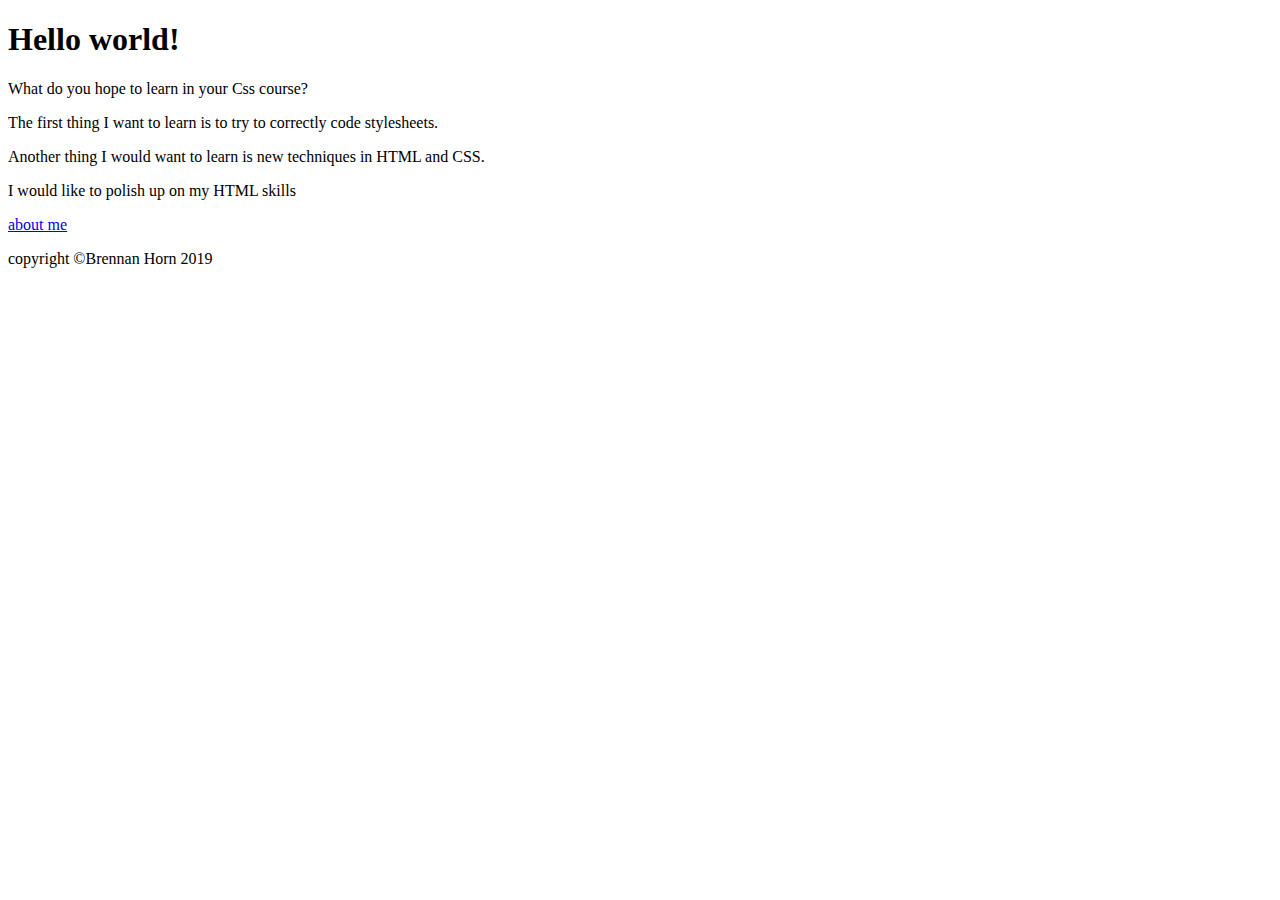
==== index.html @ 4d2cf941 "started on assignment" ====
<!DOCTYPE html>
<html lang="en">
<head>
    <meta charset="UTF-8">
    <meta name="viewport" content="width=device-width, initial-scale=1.0">
    <meta http-equiv="X-UA-Compatible" content="ie=edge">
    <link rel="stylesheet" href="main.css">
    <title>Document</title>
</head>
<body>
   <h1>Hello world!</h1>
   <p>What do you hope to learn in your Css course?</p>
   <p>The first thing I want to learn is to try to correctly code stylesheets.</p>
   <p>Another thing I would want to learn is new techniques in HTML and CSS.</p>
   <p>I would like to polish up on my HTML skills</p>
<a href="about.html">about me</a>
<p>copyright &copy;Brennan Horn 2019</p>
</body>
</html>
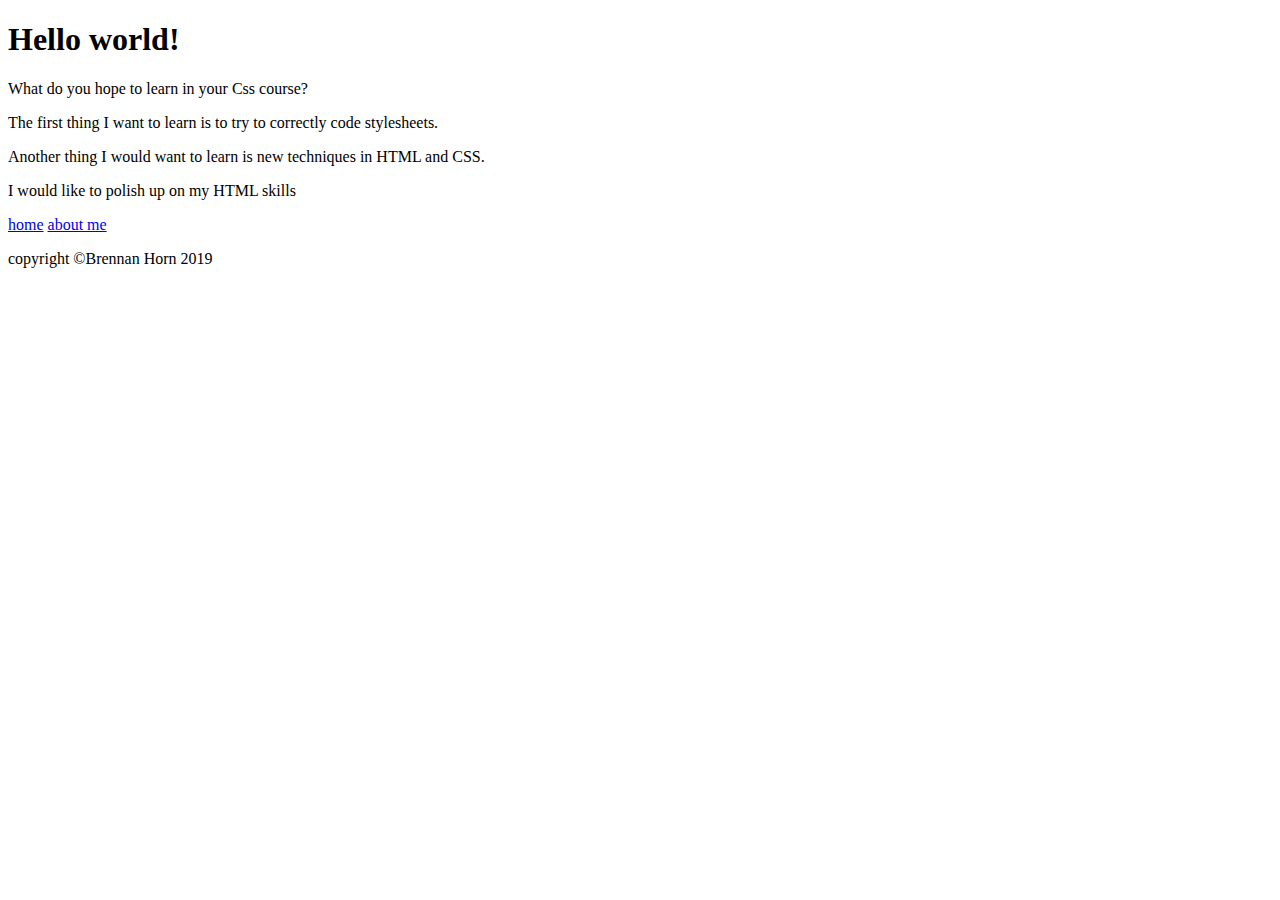
==== commit ce37b70e: "finished both html's" ====
--- a/index.html
+++ b/index.html
@@ -5,7 +5,7 @@
     <meta name="viewport" content="width=device-width, initial-scale=1.0">
     <meta http-equiv="X-UA-Compatible" content="ie=edge">
     <link rel="stylesheet" href="main.css">
-    <title>Document</title>
+    <title>home | assignment 2</title>
 </head>
 <body>
    <h1>Hello world!</h1>
@@ -13,7 +13,11 @@
    <p>The first thing I want to learn is to try to correctly code stylesheets.</p>
    <p>Another thing I would want to learn is new techniques in HTML and CSS.</p>
    <p>I would like to polish up on my HTML skills</p>
+<nav>
+<a href="index.html">home</a>
 <a href="about.html">about me</a>
+</nav>
+
 <p>copyright &copy;Brennan Horn 2019</p>
 </body>
 </html>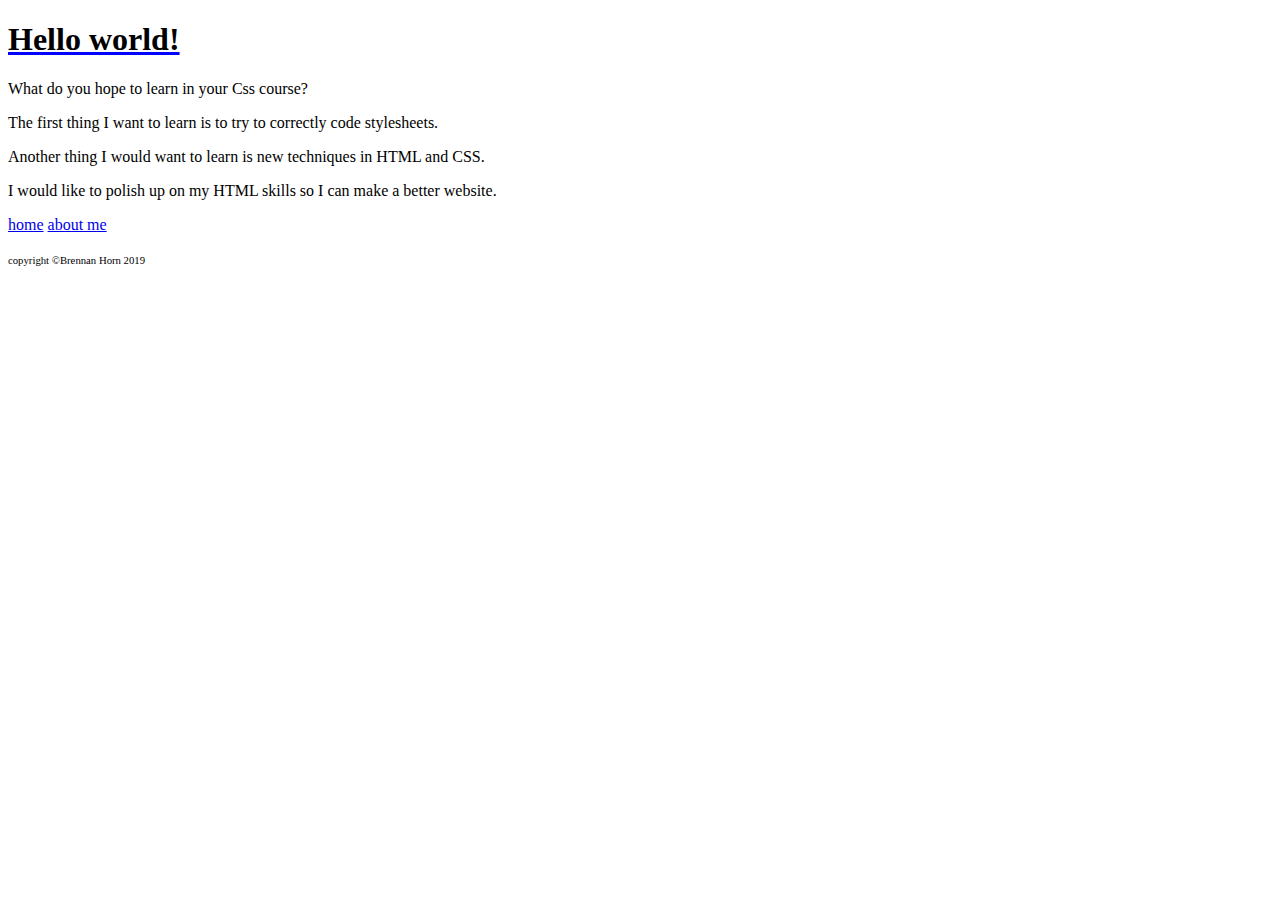
==== commit 69eb59ed: "finished assignment" ====
--- a/index.html
+++ b/index.html
@@ -12,12 +12,11 @@
    <p>What do you hope to learn in your Css course?</p>
    <p>The first thing I want to learn is to try to correctly code stylesheets.</p>
    <p>Another thing I would want to learn is new techniques in HTML and CSS.</p>
-   <p>I would like to polish up on my HTML skills</p>
+   <p>I would like to polish up on my HTML skills so I can make a better website.</p>
 <nav>
 <a href="index.html">home</a>
 <a href="about.html">about me</a>
 </nav>
-
-<p>copyright &copy;Brennan Horn 2019</p>
+<p><span id="copyright">copyright &copy;Brennan Horn 2019</span></p>
 </body>
 </html>--- a/main.css
+++ b/main.css
@@ -0,0 +1,7 @@
+h1  {
+    text-decoration: underline;
+    text-decoration-color: blue
+}
+#copyright  { 
+    font-size: 67%; 
+}
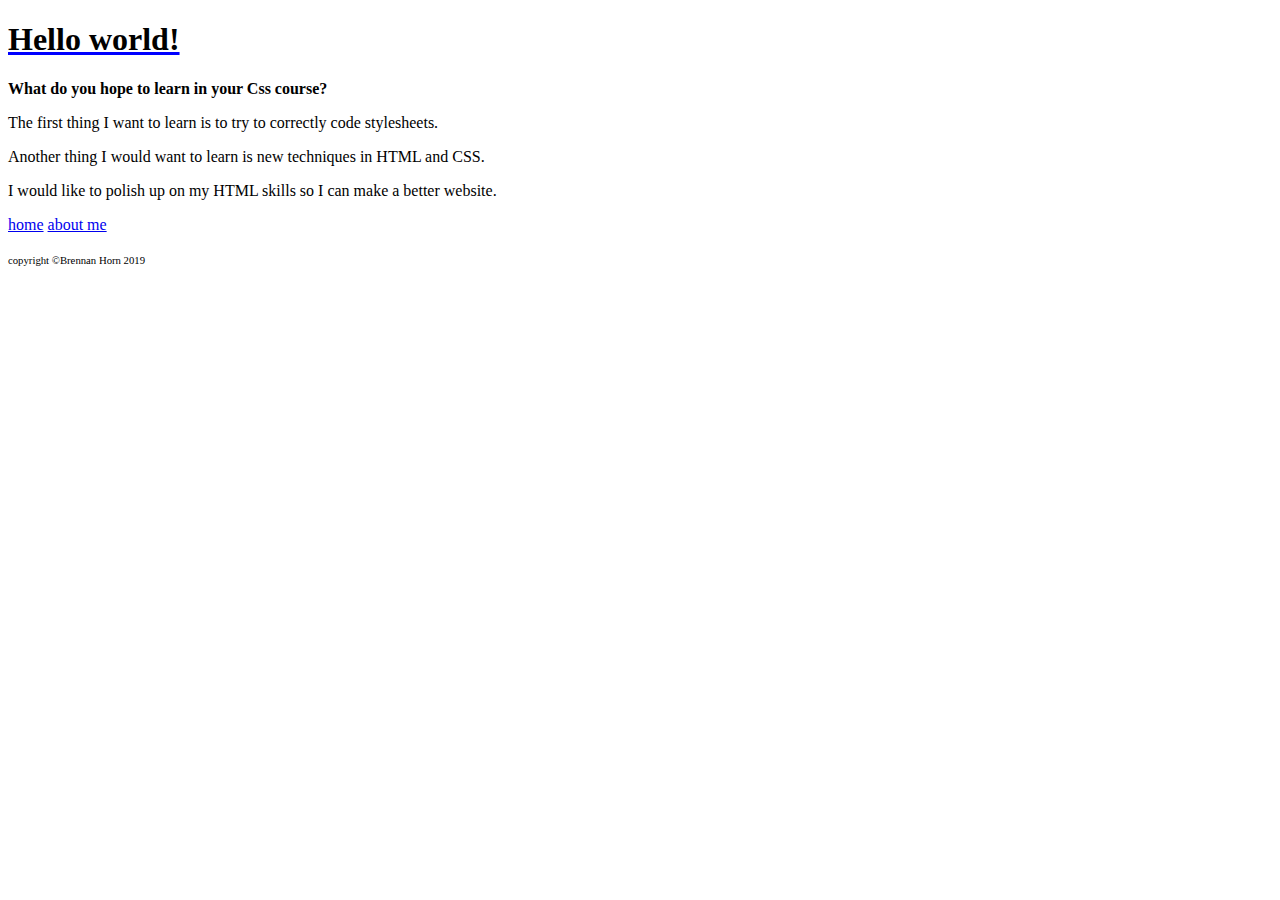
==== commit 5619a350: "finished bold questin" ====
--- a/index.html
+++ b/index.html
@@ -9,7 +9,7 @@
 </head>
 <body>
    <h1>Hello world!</h1>
-   <p>What do you hope to learn in your Css course?</p>
+   <p class="intro">What do you hope to learn in your Css course?</p>
    <p>The first thing I want to learn is to try to correctly code stylesheets.</p>
    <p>Another thing I would want to learn is new techniques in HTML and CSS.</p>
    <p>I would like to polish up on my HTML skills so I can make a better website.</p>
--- a/main.css
+++ b/main.css
@@ -5,3 +5,6 @@
 #copyright  { 
     font-size: 67%; 
 }
+.intro {
+    font-weight: bold; ;
+  }
